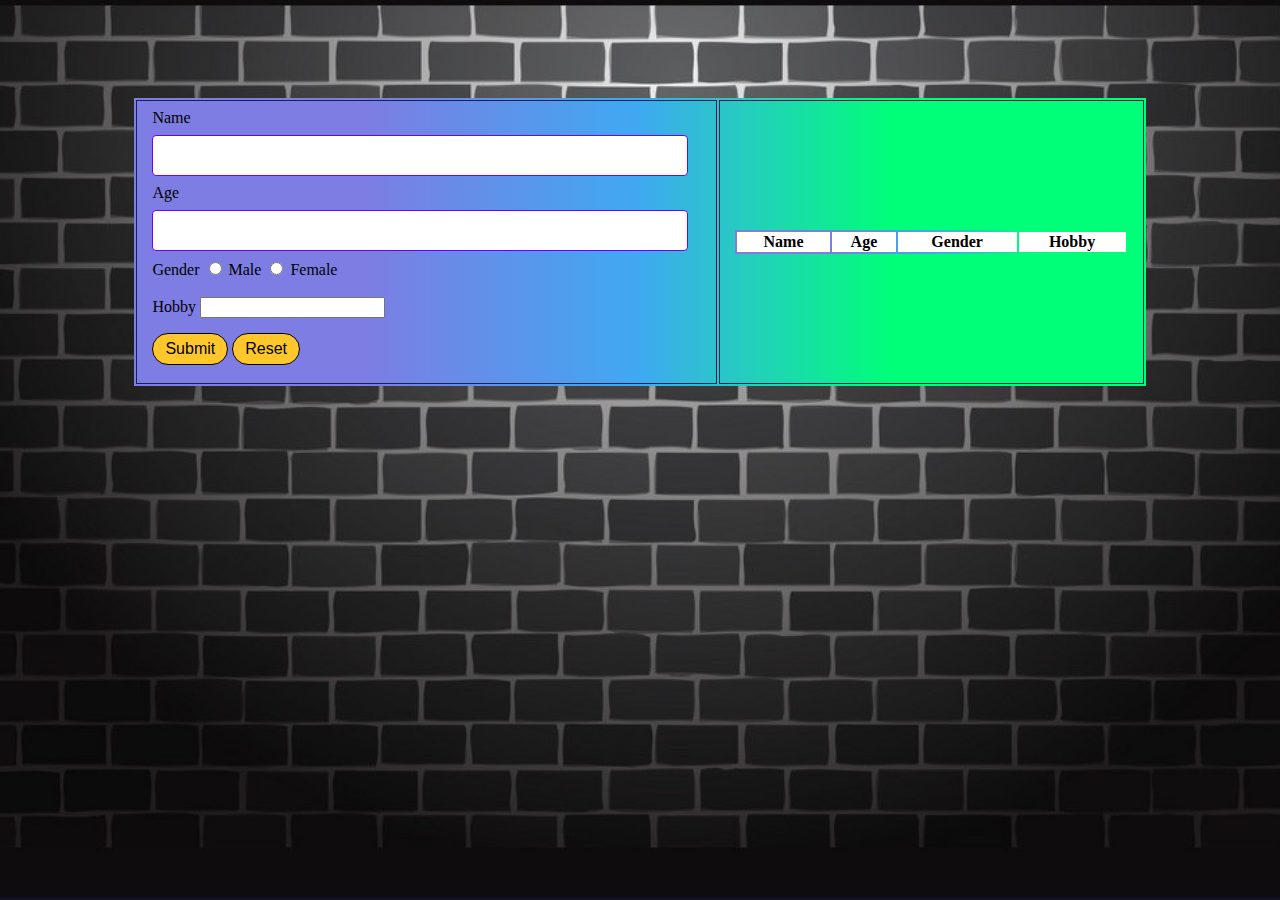
==== CRUD_test/index.html @ cbd308cb "Add files via upload" ====
<!DOCTYPE html>
<html>
    <head>
        <title>CRUD</title>
        <link rel="stylesheet" href="main.css">
       
    </head>
    <body>
        <h1 class="heading">CRUD DATABASE</h1>
       <table>
           <tr>
               <td>
                   <form autocomplete="off" onsubmit="onFormSubmit()">
                       <div>
                            <label for="user_name">Name</label>
                            <input type="text" name="user_name" id="user_name">
                       </div>
                       <div>
                            <label for="user_age">Age</label>
                            <input type="number" name=user_age  id="user_age">
                       </div>
                       <div>
                            <label for="user_gender">Gender</label>
                            <input type="radio" name="Gender" class="Male" value="Male">
                            <label for="Male">Male</label>
                            <input type="radio" name="Gender" class="Female" value="Female">
                            <label for="Female">Female</label>
                            
                       </div>
                       <div>
                           <br>
                            <label for="hobby">Hobby</label>
                            <input list="browsers" name="hobby" id="hobby">
                            <datalist id="browsers">
                              <option value="Playing">
                              <option value="Art">
                              <option value="Singing">
                              <option value="Music Listening">
                              <option value="Reading">
                            </datalist>
                       </div>
                       <div class="action_button">
                           <input type="submit" value="Submit" class="submit-button">
                           <input type="reset" value="Reset" class="reset-button">
                       </div>
                   </form>
                       <td>
                           <table class="list" id="category">
                               <thead>
                                   <tr>
                                       <th>Name</th>
                                       <th>Age</th>
                                       <th>Gender</th>
                                       <th>Hobby</th>
                                   </tr>
                               </thead>
                               <tbody>

                               </tbody>
                           </table>
                       </td>
               </td>
           </tr>
       </table>
       <script src="./app.js"></script>
    </body>
</html>
---- CRUD_test/main.css ----
.heading{
    top: 0%;
    left: 50%;
    transform: translate(-50%,-50%);
}
body{
    background-image: url(./img/background.jpg) ;
    background-repeat: no-repeat;
    background-attachment:  fixed;
    background-size:  cover;
}

table{
    width: 80%;
    margin: 40px auto;
    background: rgb(125,125,227);
    background: linear-gradient(90deg, rgba(125,125,227,1) 23%, rgba(63,169,241,1) 50%, rgba(0,255,120,1) 75%); 
}
table .list{
text-align: center;
width: 100%;

}
td{
    border: 1px solid #132257;
    text-align: left;
    padding: 8px 15px;
}
tr:nth-child(even) {
background-color:#CCCCFF ;
}

thead > tr{
    background-color:#ffffff ;
}
input[type="text"],input[type="number"]{
    width:90% ;
    padding: 12px 20px;
    margin: 8px 0px;
    display: inline-block;
    border: 1px solid#6F00FF;
    border-radius: 4px;
}
input[type="submit"],input[type="reset"]{
    background-color:#FFC72C;
    padding: 6px 12px;
    margin: 15px 0px 10px;
    display: inline-block;
    border: 1px solid#000000 ;
    border-radius: 30px;
    font-size: 1rem;
    cursor: pointer;
    outline:none ;
}
.submit-button:hover{
    background-color: #000000;
    color: white;
}
.reset-button:hover{
    background-color: #000000;
    color: white;
}

button{
    background-color:#FFC72C;
    padding: 6px 12px;
    margin: 15px 0px 10px;
    display: inline-block;
    border: 1px solid#000000 ;
    border-radius: 30px;
    font-size: 1rem;
    cursor: pointer;
    outline:none;
}
button:hover{
    background-color: #000000;
    color: white;
}
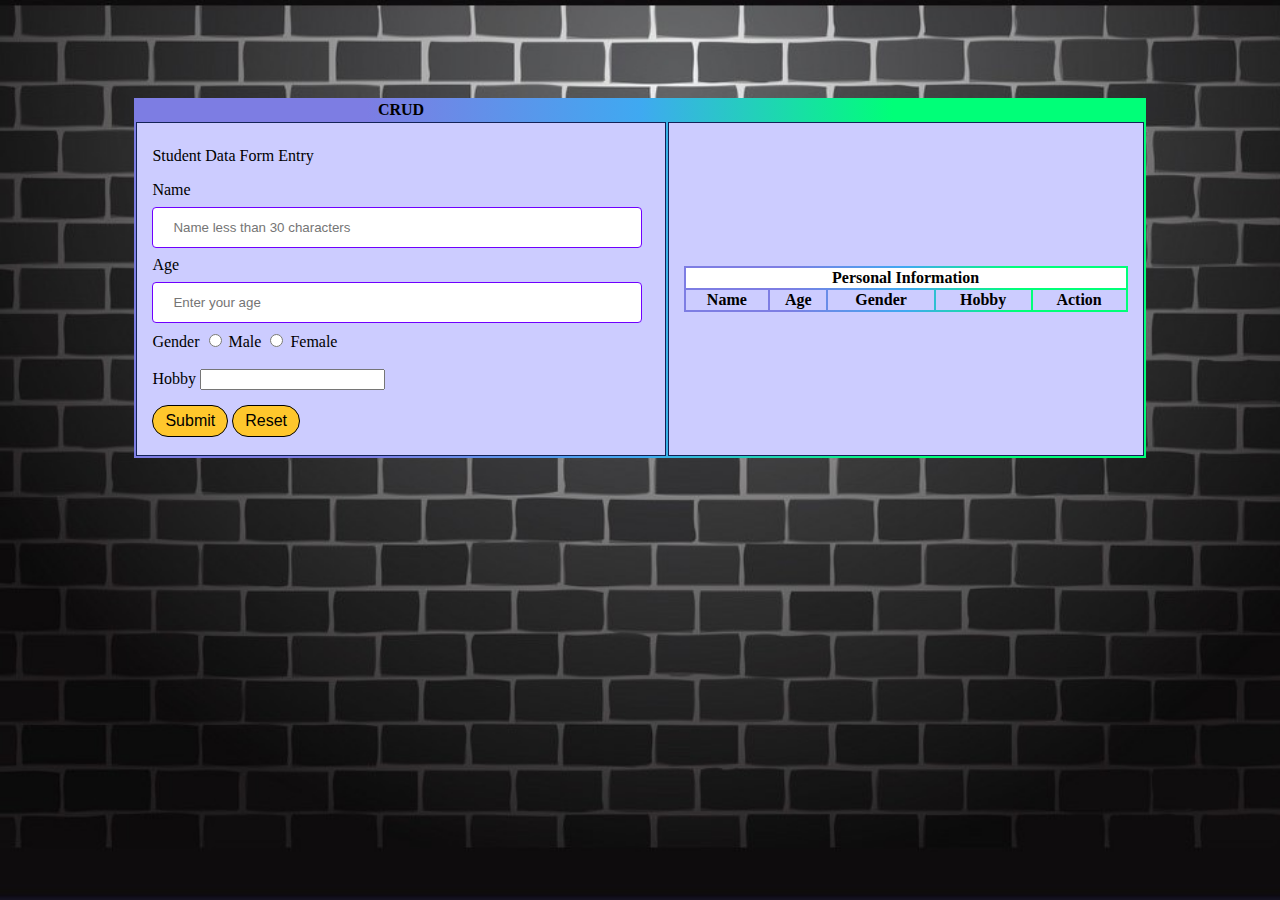
==== commit 7bc8c85a: "Update index.html" ====
--- a/CRUD_test/index.html
+++ b/CRUD_test/index.html
@@ -1,5 +1,5 @@
 <!DOCTYPE html>
-<html>
+<html lang="en">
     <head>
         <title>CRUD</title>
         <link rel="stylesheet" href="main.css">
@@ -7,30 +7,34 @@
     </head>
     <body>
         <h1 class="heading">CRUD DATABASE</h1>
-       <table>
+       <table scope = table>
+           <caption></caption>
+           <th scope = col class = crud_title >CRUD</th>
            <tr>
                <td>
+                   <p class="insert_data_title">Student Data Form Entry</p>
                    <form autocomplete="off" onsubmit="onFormSubmit()">
                        <div>
                             <label for="user_name">Name</label>
-                            <input type="text" name="user_name" id="user_name">
+                            <label for="namevalidate" id="namevalidate"></label>
+                            <input type="text" name="user_name" id="user_name"  pattern="[A-Za-z\s]{3,}" placeholder="Name less than 30 characters">
                        </div>
                        <div>
                             <label for="user_age">Age</label>
-                            <input type="number" name=user_age  id="user_age">
+                            <input type="number" name=user_age  id="user_age" required placeholder="Enter your age" min=0 oninput="validity.valid||(value='');">
                        </div>
                        <div>
                             <label for="user_gender">Gender</label>
-                            <input type="radio" name="Gender" class="Male" value="Male">
+                            <input type="radio" name="Gender" id="Male" value="Male" required>
                             <label for="Male">Male</label>
-                            <input type="radio" name="Gender" class="Female" value="Female">
+                            <input type="radio" name="Gender" id="Female" value="Female">
                             <label for="Female">Female</label>
                             
                        </div>
                        <div>
                            <br>
                             <label for="hobby">Hobby</label>
-                            <input list="browsers" name="hobby" id="hobby">
+                            <input list="browsers" name="hobby" id="hobby" required>
                             <datalist id="browsers">
                               <option value="Playing">
                               <option value="Art">
@@ -40,18 +44,21 @@
                             </datalist>
                        </div>
                        <div class="action_button">
-                           <input type="submit" value="Submit" class="submit-button">
+                           <input type="submit" value="Submit" class="submit-button" id="submit_btn">
                            <input type="reset" value="Reset" class="reset-button">
                        </div>
                    </form>
                        <td>
-                           <table class="list" id="category">
+                           <table scope = table  class="list" id="category">
+                               <caption></caption>
                                <thead>
+                                   <tr><th scope = row class = Info colspan="5">Personal Information</th></tr>
                                    <tr>
-                                       <th>Name</th>
-                                       <th>Age</th>
-                                       <th>Gender</th>
-                                       <th>Hobby</th>
+                                       <th scope= col >Name</th>
+                                       <th scope= col >Age</th>
+                                       <th scope= col >Gender</th>
+                                       <th scope= col >Hobby</th>
+                                       <th scope= col >Action</th>
                                    </tr>
                                </thead>
                                <tbody>
@@ -64,4 +71,4 @@
        </table>
        <script src="./app.js"></script>
     </body>
-</html>+</html>
